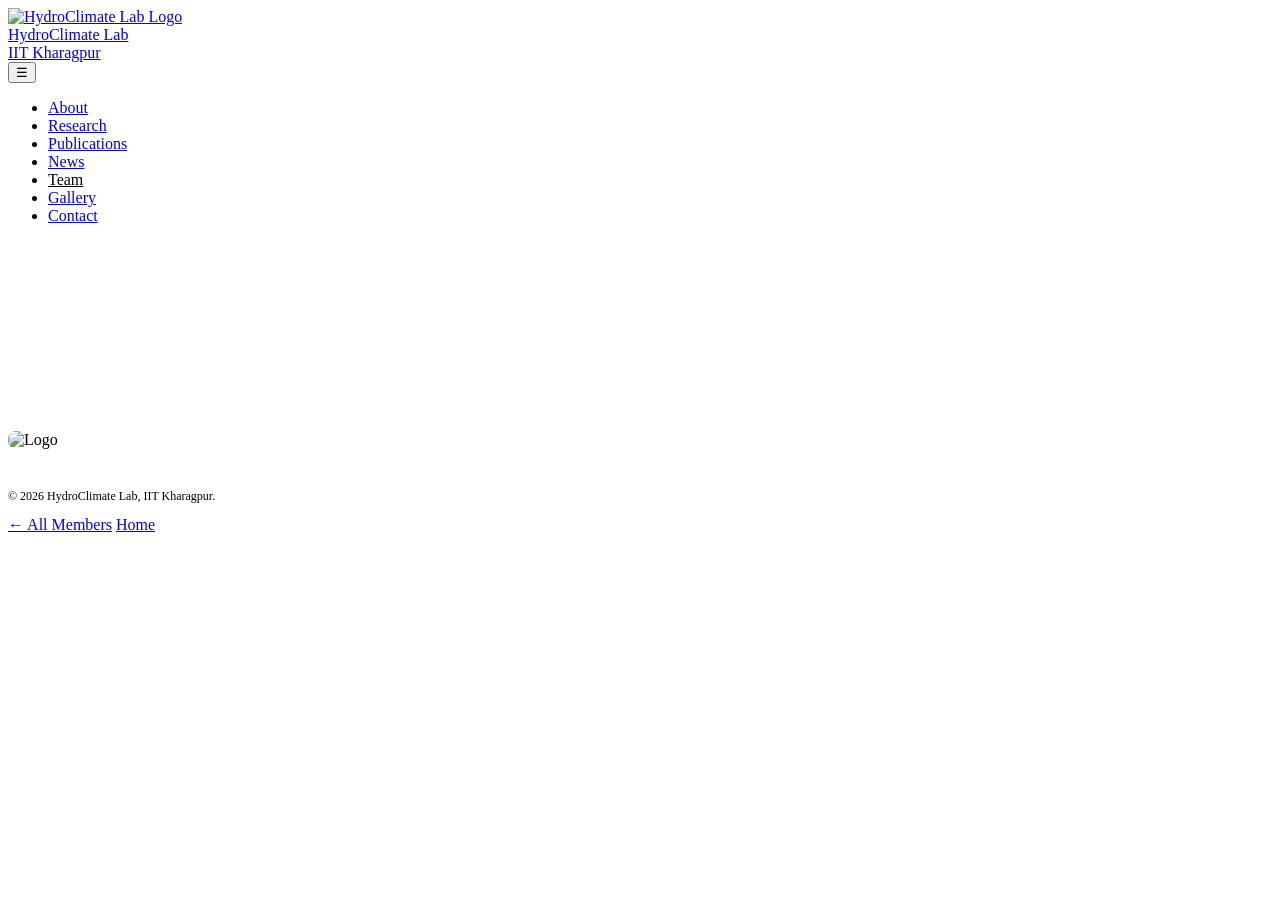
==== member.html @ 21ebfcee "Added" ====
<!DOCTYPE html>
<html lang="en">
<head>
  <meta charset="UTF-8"/>
  <meta name="viewport" content="width=device-width, initial-scale=1.0"/>
  <title>Profile — HydroClimate Lab IIT Kharagpur</title>
  <link href="https://fonts.googleapis.com/css2?family=Playfair+Display:wght@400;600;700&family=Source+Sans+3:wght@300;400;600&display=swap" rel="stylesheet"/>
  <link rel="stylesheet" href="css/style.css"/>
  <style>
    .profile-wrap{max-width:1000px;margin:0 auto;padding:110px 40px 80px}
    .back-btn{display:inline-flex;align-items:center;gap:6px;color:var(--sky);text-decoration:none;font-size:13px;font-weight:600;margin-bottom:40px;transition:gap .2s}
    .back-btn:hover{gap:10px}
    .profile-header{display:grid;grid-template-columns:260px 1fr;gap:48px;align-items:start;margin-bottom:56px}
    .profile-photo-box{text-align:center}
    .profile-photo{width:200px;height:200px;border-radius:16px;object-fit:cover;object-position:top;border:3px solid var(--light);display:block;margin:0 auto 16px}
    .profile-avatar{width:200px;height:200px;border-radius:16px;display:flex;align-items:center;justify-content:center;font-family:'Playfair Display',serif;font-size:60px;font-weight:700;color:white;margin:0 auto 16px}
    .profile-category{display:inline-block;background:var(--light);color:var(--sky);font-size:11px;font-weight:600;padding:5px 14px;border-radius:20px;letter-spacing:.3px;margin-bottom:12px}
    .profile-social{display:flex;flex-direction:column;gap:8px;margin-top:16px}
    .profile-social a{display:flex;align-items:center;gap:8px;font-size:12px;color:var(--text-muted);text-decoration:none;padding:7px 12px;border-radius:8px;border:1px solid var(--border);transition:all .2s}
    .profile-social a:hover{background:var(--light);color:var(--sky);border-color:var(--sky)}
    .profile-social a span{font-size:16px}
    .profile-name{font-family:'Playfair Display',serif;font-size:36px;font-weight:700;color:var(--navy);margin-bottom:6px;line-height:1.2}
    .profile-role{font-size:16px;color:var(--sky);font-weight:600;margin-bottom:6px}
    .profile-dept{font-size:14px;color:var(--text-muted);margin-bottom:24px}
    .profile-meta{display:flex;flex-wrap:wrap;gap:16px;margin-bottom:28px}
    .profile-meta-item{display:flex;align-items:center;gap:6px;font-size:13px;color:var(--text-muted)}
    .profile-meta-item strong{color:var(--text)}
    .profile-bio{font-size:15px;line-height:1.85;color:var(--text-muted);font-weight:300;margin-bottom:0}
    .profile-section{margin-bottom:40px}
    .profile-section h3{font-family:'Playfair Display',serif;font-size:20px;font-weight:600;color:var(--navy);margin-bottom:16px;padding-bottom:8px;border-bottom:2px solid var(--light)}
    .interest-tags{display:flex;flex-wrap:wrap;gap:8px}
    .interest-tag{background:var(--light);color:var(--sky);font-size:12px;font-weight:600;padding:6px 14px;border-radius:20px;border:1px solid var(--border)}
    .edu-list{list-style:none;display:flex;flex-direction:column;gap:10px}
    .edu-list li{display:flex;align-items:flex-start;gap:10px;font-size:14px;color:var(--text-muted);line-height:1.5}
    .edu-list li::before{content:'🎓';flex-shrink:0;margin-top:1px}
    .pub-mini{background:var(--off-white);border-left:4px solid var(--sky);border-radius:8px;padding:12px 16px;font-size:13px;color:var(--text);line-height:1.5}
    .pub-mini-list{display:flex;flex-direction:column;gap:10px}
    .contact-row-mini{display:flex;align-items:center;gap:10px;font-size:14px;color:var(--text-muted);margin-bottom:10px}
    .contact-row-mini a{color:var(--sky);text-decoration:none}
    .other-members{display:grid;grid-template-columns:repeat(4,1fr);gap:16px;margin-top:16px}
    .other-card{background:white;border:1px solid var(--border);border-radius:10px;padding:14px;text-align:center;text-decoration:none;color:inherit;transition:box-shadow .2s,transform .2s}
    .other-card:hover{box-shadow:0 6px 20px rgba(10,31,60,.1);transform:translateY(-2px)}
    .other-avatar-sm{width:48px;height:48px;border-radius:50%;display:flex;align-items:center;justify-content:center;font-family:'Playfair Display',serif;font-size:16px;font-weight:700;color:white;margin:0 auto 8px}
    .other-photo-sm{width:48px;height:48px;border-radius:50%;object-fit:cover;margin:0 auto 8px;display:block}
    .other-name{font-size:12px;font-weight:600;color:var(--navy)}
    .other-role{font-size:11px;color:var(--text-muted);margin-top:2px}
    @media(max-width:760px){
      .profile-wrap{padding:100px 20px 60px}
      .profile-header{grid-template-columns:1fr;gap:28px}
      .profile-photo-box{display:flex;flex-direction:column;align-items:center}
      .other-members{grid-template-columns:repeat(2,1fr)}
      .profile-name{font-size:26px}
    }
  </style>
</head>
<body>

<nav id="navbar">
  <a class="nav-logo" href="index.html">
    <img src="images/logo.png" alt="HydroClimate Lab Logo" class="nav-logo-img"/>
    <div>
      <div class="logo-text">HydroClimate Lab</div>
      <div class="logo-sub">IIT Kharagpur</div>
    </div>
  </a>
  <button class="hamburger" id="hamburger" aria-label="Menu">&#9776;</button>
  <ul id="nav-links">
    <li><a href="index.html#about">About</a></li>
    <li><a href="index.html#research">Research</a></li>
    <li><a href="index.html#publications">Publications</a></li>
    <li><a href="index.html#news">News</a></li>
    <li><a href="team.html" style="color:var(--accent)">Team</a></li>
    <li><a href="index.html#gallery">Gallery</a></li>
    <li><a href="index.html#contact">Contact</a></li>
  </ul>
</nav>

<div class="profile-wrap" id="profile-content">
  <!-- filled by JS -->
</div>

<footer>
  <div class="footer-inner">
    <div class="footer-logo">
      <img src="images/logo.png" alt="Logo" style="width:36px;height:36px;border-radius:8px;object-fit:cover;"/>
      <div>
        <div style="color:white;font-size:13px;font-weight:600;">HydroClimate Lab</div>
        <div style="font-size:11px;color:rgba(255,255,255,.4);">IIT Kharagpur</div>
      </div>
    </div>
    <p style="font-size:12px;" id="footer-year"></p>
    <div class="footer-links">
      <a href="team.html">← All Members</a>
      <a href="index.html">Home</a>
    </div>
  </div>
</footer>

<script src="js/data.js"></script>
<script>
  document.getElementById('footer-year').textContent = `© ${new Date().getFullYear()} HydroClimate Lab, IIT Kharagpur.`;
  document.getElementById('hamburger').addEventListener('click', () => document.getElementById('nav-links').classList.toggle('open'));
  window.addEventListener('scroll', () => document.getElementById('navbar').classList.toggle('scrolled', window.scrollY > 40));

  const params = new URLSearchParams(window.location.search);
  const id = params.get('id');
  const member = LAB_DATA.team.find(m => m.id === id);
  const wrap = document.getElementById('profile-content');

  if (!member) {
    wrap.innerHTML = `<a href="team.html" class="back-btn">← Back to Team</a>
      <p style="color:var(--text-muted);font-size:16px;">Member not found. <a href="team.html" style="color:var(--sky)">View all members →</a></p>`;
  } else {
    document.title = `${member.name} — HydroClimate Lab IIT Kharagpur`;

    // photo or avatar
    const photoHtml = member.photo
      ? `<img src="${member.photo}" alt="${member.name}" class="profile-photo"
           onerror="this.style.display='none';this.nextElementSibling.style.display='flex'"/>
         <div class="profile-avatar" style="display:none;background:linear-gradient(135deg,${member.color},${member.color}aa)">${member.initials}</div>`
      : `<div class="profile-avatar" style="background:linear-gradient(135deg,${member.color},${member.color}aa)">${member.initials}</div>`;

    // social links
    let socialHtml = '';
    if (member.email)         socialHtml += `<a href="mailto:${member.email}"><span>📧</span>${member.email}</a>`;
    if (member.google_scholar) socialHtml += `<a href="${member.google_scholar}" target="_blank"><span>📚</span>Google Scholar</a>`;
    if (member.researchgate)  socialHtml += `<a href="${member.researchgate}" target="_blank"><span>🔬</span>ResearchGate</a>`;
    if (member.linkedin)      socialHtml += `<a href="${member.linkedin}" target="_blank"><span>💼</span>LinkedIn</a>`;
    if (member.website)       socialHtml += `<a href="${member.website}" target="_blank"><span>🌐</span>Website / IIT KGP Page</a>`;

    // meta
    let metaHtml = '';
    if (member.joining_year) metaHtml += `<div class="profile-meta-item">📅 <span>Joined <strong>${member.joining_year}</strong></span></div>`;
    if (member.hometown)     metaHtml += `<div class="profile-meta-item">📍 <span>From <strong>${member.hometown}</strong></span></div>`;
    if (member.phone)        metaHtml += `<div class="profile-meta-item">📞 <span><strong>${member.phone}</strong></span></div>`;

    // education
    const eduHtml = member.education && member.education.length
      ? `<div class="profile-section"><h3>Education</h3>
           <ul class="edu-list">${member.education.map(e => `<li>${e}</li>`).join('')}</ul>
         </div>` : '';

    // interests
    const intHtml = member.interests && member.interests.length
      ? `<div class="profile-section"><h3>Research Interests</h3>
           <div class="interest-tags">${member.interests.map(i => `<span class="interest-tag">${i}</span>`).join('')}</div>
         </div>` : '';

    // publications
const pubHtml = member.publications && member.publications.length
  ? `
    <div class="profile-section">
      <h3>Publications</h3>

      <div class="pub-mini-list">

        ${member.publications.map((p, index) => `
          
          <div class="pub-mini">

            <strong>${index + 1}. ${p.title}</strong><br>

            ${p.authors} (${p.year})<br>

            <em>${p.journal}</em>, ${p.volume}, ${p.pages}<br>

            <a href="${p.scholar}" target="_blank">
              View on Google Scholar
            </a>

          </div>

        `).join('')}

      </div>
    </div>
  `
  : '';

    // other members
    const others = LAB_DATA.team.filter(m => m.id !== member.id).slice(0, 4);
    const othersHtml = `<div class="profile-section"><h3>Other Lab Members</h3>
      <div class="other-members">
        ${others.map(m => {
          const av = m.photo
            ? `<img src="${m.photo}" alt="${m.name}" class="other-photo-sm" onerror="this.style.display='none';this.nextElementSibling.style.display='flex'"/>
               <div class="other-avatar-sm" style="display:none;background:linear-gradient(135deg,${m.color},${m.color}aa)">${m.initials}</div>`
            : `<div class="other-avatar-sm" style="background:linear-gradient(135deg,${m.color},${m.color}aa)">${m.initials}</div>`;
          return `<a href="member.html?id=${m.id}" class="other-card">${av}
            <div class="other-name">${m.name}</div>
            <div class="other-role">${m.role}</div>
          </a>`;
        }).join('')}
      </div>
    </div>`;

    wrap.innerHTML = `
      <a href="team.html" class="back-btn">← Back to Research Group</a>
      <div class="profile-header">
        <div class="profile-photo-box">
          ${photoHtml}
          <span class="profile-category">${member.category}</span>
          <div class="profile-social">${socialHtml || '<p style="font-size:12px;color:var(--text-muted)">Contact details coming soon</p>'}</div>
        </div>
        <div>
          <div class="profile-name">${member.name}</div>
          <div class="profile-role">${member.role}</div>
          <div class="profile-dept">HydroClimate Lab ·|· IIT Kharagpur ·|· Dept. of Agricultural & Food Engineering</div>
          <div class="profile-meta">${metaHtml}</div>
          <p class="profile-bio">${member.bio}</p>
        </div>
      </div>

      ${intHtml}
      ${eduHtml}
      ${pubHtml}
      ${othersHtml}
    `;
  }
</script>
</body>
</html>
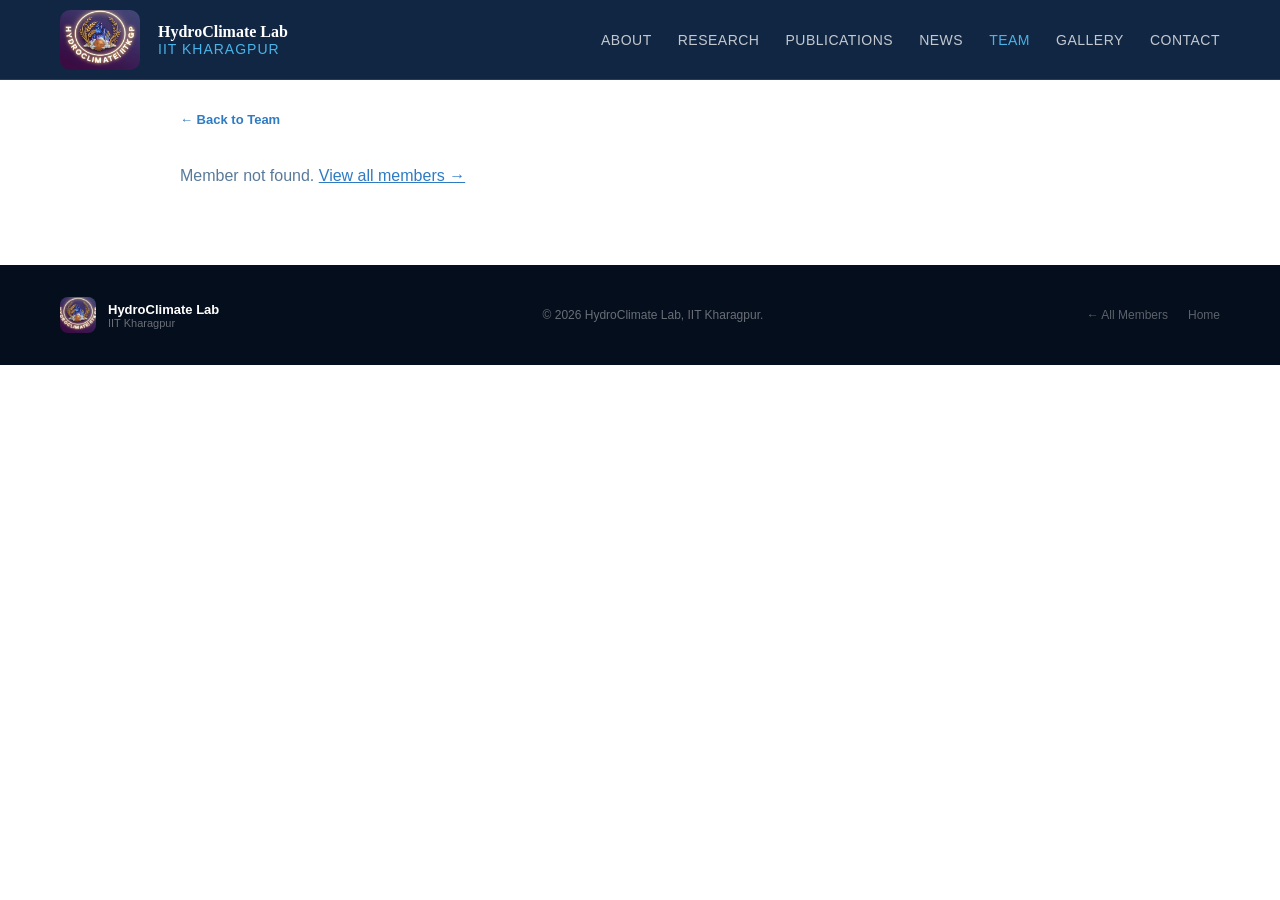
==== commit a672dbed: "Update member.html" ====
--- a/member.html
+++ b/member.html
@@ -146,36 +146,32 @@
            <div class="interest-tags">${member.interests.map(i => `<span class="interest-tag">${i}</span>`).join('')}</div>
          </div>` : '';
 
-    // publications
-const pubHtml = member.publications && member.publications.length
-  ? `
-    <div class="profile-section">
-      <h3>Publications</h3>
-
-      <div class="pub-mini-list">
-
-        ${member.publications.map((p, index) => `
-          
-          <div class="pub-mini">
-
-            <strong>${index + 1}. ${p.title}</strong><br>
-
-            ${p.authors} (${p.year})<br>
-
-            <em>${p.journal}</em>, ${p.volume}, ${p.pages}<br>
-
-            <a href="${p.scholar}" target="_blank">
-              View on Google Scholar
-            </a>
-
+// publications
+    const pubHtml = member.publications && member.publications.length
+      ? `
+        <div class="profile-section">
+          <h3>Publications</h3>
+          <div class="pub-mini-list">
+            ${member.publications.map((p, index) => `
+              
+              <div class="pub-mini">
+                <strong>${index + 1}. ${p.title}</strong><br>
+                <span style="color:var(--text-muted); font-size:13px;">${p.authors} (${p.year})</span><br>
+                
+                <em style="color:#1a4a8a;">${p.publication}</em>${p.volume ? `, Vol. ${p.volume}` : ''}${p.pages ? `, pp. ${p.pages}` : ''}<br>
+
+                ${p.doi ? `
+                  <a href="${p.doi}" target="_blank" style="display:inline-block; margin-top:8px; font-size:12px; font-weight:600; color:var(--sky); text-decoration:none; border:1px solid var(--border); padding:4px 10px; border-radius:12px; background:white;">
+                    🔗 View Article / DOI ↗
+                  </a>
+                ` : ''}
+              </div>
+
+            `).join('')}
           </div>
-
-        `).join('')}
-
-      </div>
-    </div>
-  `
-  : '';
+        </div>
+      `
+      : '';
 
     // other members
     const others = LAB_DATA.team.filter(m => m.id !== member.id).slice(0, 4);
--- a/css/style.css
+++ b/css/style.css
@@ -0,0 +1,502 @@
+:root {
+  --navy: #0a1f3c;
+  --deep: #122a50;
+  --blue: #1a4a8a;
+  --sky: #2e7bc4;
+  --accent: #4ab3e8;
+  --teal: #0f7b8c;
+  --light: #e8f4fb;
+  --muted: #8faac0;
+  --white: #ffffff;
+  --off-white: #f4f8fc;
+  --text: #1a2e42;
+  --text-muted: #5a7a9a;
+  --border: rgba(46,123,196,0.18);
+}
+*,*::before,*::after{margin:0;padding:0;box-sizing:border-box}
+html{scroll-behavior:smooth}
+body{font-family:'Source Sans 3',sans-serif;color:var(--text);background:var(--white)}
+
+/* NAV */
+nav{position:fixed;top:0;width:100%;z-index:100;background:rgba(10,31,60,0.97);backdrop-filter:blur(8px);display:flex;align-items:center;justify-content:space-between;padding:0 60px;height:80px;border-bottom:1px solid rgba(74,179,232,0.2);transition:box-shadow .3s}
+nav.scrolled{box-shadow:0 4px 32px rgba(0,0,0,.35)}
+.nav-logo{display:flex;align-items:center;gap:18px;text-decoration:none}
+/* ===== Logo Icone ===== */
+.logo-icon{width:38px;height:38px;background:linear-gradient(135deg,var(--sky),var(--accent));border-radius:8px;display:flex;align-items:center;justify-content:center;font-family:'Playfair Display',serif;font-size:15px;font-weight:700;color:white;flex-shrink:0}
+.nav-logo-img{width:80px;height:60px;border-radius:10px;object-fit:cover;flex-shrink:0;background:rgba(255,255,255,0.06)}
+/* ===== Logo Lab Name Font Size ===== */
+.logo-text{font-family:'Playfair Display',serif;font-size:16px;font-weight:600;color:white;line-height:1.2}
+/* ===== Institute Name Below Logo ===== */
+.logo-sub{font-size:14px;color:var(--accent);font-weight:300;letter-spacing:1px;text-transform:uppercase}
+nav ul{list-style:none;display:flex;gap:26px}
+nav ul a{color:rgba(255,255,255,.75);text-decoration:none;font-size:14px;letter-spacing:.5px;text-transform:uppercase;font-weight:400;transition:color .2s;padding:4px 0;border-bottom:2px solid transparent;transition:color .2s,border-color .2s}
+nav ul a:hover{color:var(--accent);border-color:var(--accent)}
+.hamburger{display:none;background:none;border:none;color:white;font-size:22px;cursor:pointer;padding:4px}
+
+/* HERO */
+.hero{min-height:100vh;background:linear-gradient(165deg,rgba(10,31,60,.97) 0%,rgba(18,42,80,.88) 50%,rgba(15,100,120,.72) 100%),url('https://images.unsplash.com/photo-1504608524841-42584120d693?w=1800&q=80') center/cover no-repeat;display:flex;align-items:center;padding:100px 60px 80px;position:relative;overflow:hidden}
+.hero::after{content:'';position:absolute;bottom:0;left:0;right:0;height:120px;background:linear-gradient(to bottom,transparent,var(--white));pointer-events:none}
+.hero-content{max-width:780px;z-index:1;animation:fadeUp .9s ease both}
+@keyframes fadeUp{from{opacity:0;transform:translateY(28px)}to{opacity:1;transform:translateY(0)}}
+.hero-badge{display:inline-block;background:rgba(74,179,232,.12);border:1px solid rgba(74,179,232,.4);color:var(--accent);font-size:11px;letter-spacing:2px;text-transform:uppercase;padding:6px 16px;border-radius:40px;margin-bottom:22px}
+.hero h1{font-family:'Playfair Display',serif;font-size:58px;line-height:1.1;color:white;font-weight:700;margin-bottom:18px}
+.hero h1 span{color:var(--accent)}
+.hero-subtitle{font-size:17px;color:rgba(255,255,255,.7);font-weight:300;line-height:1.75;margin-bottom:36px;max-width:600px}
+.hero-ctas{display:flex;gap:14px;flex-wrap:wrap}
+.btn-primary{background:var(--sky);color:white;padding:12px 26px;border-radius:6px;text-decoration:none;font-size:13px;font-weight:600;transition:background .2s,transform .15s;display:inline-block;border:none;cursor:pointer}
+.btn-primary:hover{background:var(--accent);transform:translateY(-2px)}
+.btn-secondary{background:transparent;color:var(--sky);padding:12px 26px;border-radius:6px;text-decoration:none;font-size:13px;font-weight:600;border:1.5px solid var(--sky);transition:background .2s,color .2s;display:inline-block}
+.btn-secondary:hover{background:var(--sky);color:white}
+.btn-outline{border:1px solid rgba(255,255,255,.3);color:rgba(255,255,255,.85);padding:12px 26px;border-radius:6px;text-decoration:none;font-size:13px;font-weight:400;transition:border-color .2s,color .2s;display:inline-block}
+.btn-outline:hover{border-color:var(--accent);color:var(--accent)}
+.hero-scroll{position:absolute;bottom:130px;left:50%;transform:translateX(-50%);color:rgba(255,255,255,.35);font-size:22px;animation:bounce 2s infinite;z-index:1;cursor:pointer}
+@keyframes bounce{0%,100%{transform:translateX(-50%) translateY(0)}50%{transform:translateX(-50%) translateY(9px)}}
+
+/* STATS BAR */
+.stats-bar{background:var(--off-white);border-bottom:1px solid var(--border);display:flex;justify-content:center;flex-wrap:wrap}
+.stat-item{flex:1;min-width:120px;max-width:220px;text-align:center;padding:28px 16px;border-right:1px solid var(--border)}
+.stat-item:last-child{border-right:none}
+.stat-num{font-family:'Playfair Display',serif;font-size:34px;font-weight:700;color:var(--blue)}
+.stat-label{font-size:11px;color:var(--text-muted);letter-spacing:.5px;text-transform:uppercase;margin-top:4px}
+
+/* SECTIONS */
+section{padding:50px 30px}
+.alt-bg{background:var(--off-white)}
+.section-label{font-size:8px;letter-spacing:3px;text-transform:uppercase;color:var(--sky);font-weight:600;margin-bottom:10px}
+.section-title{font-family:'Playfair Display',serif;font-size:30px;font-weight:700;color:var(--navy);line-height:1.2}
+.section-divider{width:40px;height:3px;background:var(--accent);margin:16px 0 40px;border-radius:2px}
+
+/* ABOUT */
+.about-grid{display:grid;grid-template-columns:1fr 1fr;gap:80px;align-items:start}
+.about-text p,.about-text div{font-size:16px;line-height:1.85;color:var(--text-muted);font-weight:300}
+.about-text strong{color:var(--text);font-weight:600}
+.about-text em{font-style:italic;color:var(--sky)}
+.pi-links{display:flex;gap:10px;flex-wrap:wrap;margin-top:24px}
+.pi-links a{background:var(--light);color:var(--sky);font-size:12px;padding:7px 16px;border-radius:20px;text-decoration:none;font-weight:600;border:1px solid var(--border);transition:all .2s}
+.pi-links a:hover{background:var(--sky);color:white;border-color:var(--sky)}
+.prof-card{background:var(--navy);border-radius:16px;padding:36px 30px;color:white}
+.prof-photo-wrap{margin-bottom:20px}
+.prof-avatar{width:80px;height:80px;border-radius:50%;display:flex;align-items:center;justify-content:center;font-family:'Playfair Display',serif;font-size:26px;font-weight:700;color:white;background:linear-gradient(135deg,var(--sky),var(--teal))}
+.prof-photo{width:80px;height:80px;border-radius:50%;object-fit:cover;border:3px solid rgba(74,179,232,.4)}
+.prof-name{font-family:'Playfair Display',serif;font-size:22px;font-weight:700;margin-bottom:4px}
+.prof-title-text{font-size:13px;color:var(--accent);letter-spacing:.3px;margin-bottom:20px;line-height:1.4;display:block}
+.prof-details{border-top:1px solid rgba(255,255,255,.1);padding-top:18px}
+.prof-detail-row{display:flex;align-items:flex-start;gap:10px;margin-bottom:10px}
+.prof-detail-icon{font-size:14px;margin-top:1px;flex-shrink:0}
+.prof-detail-text{font-size:13px;color:rgba(255,255,255,.7);line-height:1.5}
+.contact-links{display:flex;gap:8px;flex-wrap:wrap;margin-top:18px}
+.contact-links a{background:rgba(74,179,232,.12);border:1px solid rgba(74,179,232,.3);color:var(--accent);font-size:12px;padding:6px 12px;border-radius:20px;text-decoration:none;transition:background .2s}
+.contact-links a:hover{background:rgba(74,179,232,.28)}
+
+/* RESEARCH */
+.research-grid{display:grid;grid-template-columns:repeat(3,1fr);gap:22px}
+.research-card{background:white;border-radius:12px;border:1px solid var(--border);padding:28px 22px;transition:transform .2s,box-shadow .2s;position:relative;overflow:hidden}
+.research-card::before{content:'';position:absolute;top:0;left:0;right:0;height:3px;background:linear-gradient(90deg,var(--sky),var(--accent));opacity:0;transition:opacity .2s}
+.research-card:hover{transform:translateY(-4px);box-shadow:0 12px 32px rgba(10,31,60,.1)}
+.research-card:hover::before{opacity:1}
+.research-icon{width:50px;height:50px;border-radius:10px;display:flex;align-items:center;justify-content:center;font-size:24px;margin-bottom:18px}
+.research-card h3{font-family:'Playfair Display',serif;font-size:17px;font-weight:600;color:var(--navy);margin-bottom:10px;line-height:1.3}
+.research-card p{font-size:14px;color:var(--text-muted);line-height:1.75;font-weight:300}
+.tag{display:inline-block;background:var(--light);color:var(--sky);font-size:11px;padding:4px 10px;border-radius:12px;margin:14px 0 0;font-weight:600;letter-spacing:.2px}
+
+/* PUBLICATIONS */
+.pub-filter{display:flex;gap:8px;flex-wrap:wrap;margin-bottom:20px}
+.filter-btn{background:white;border:1px solid var(--border);color:var(--text-muted);font-size:12px;padding:7px 16px;border-radius:20px;cursor:pointer;transition:all .2s;font-family:'Source Sans 3',sans-serif}
+.filter-btn:hover,.filter-btn.active{background:var(--navy);color:white;border-color:var(--navy)}
+.pub-list{display:flex;flex-direction:column;gap:16px;max-width:960px}
+.pub-item{background:var(--off-white);border-radius:10px;border-left:4px solid var(--sky);padding:05px 05px;transition:border-color .2s,opacity .3s}
+.pub-item:hover{border-color:var(--accent)}
+.pub-item.hidden{display:none}
+.pub-year-badge{float:right;background:var(--navy);color:white;font-size:11px;padding:3px 10px;border-radius:20px;font-weight:600}
+.pub-title{font-size:15px;font-weight:600;color:var(--navy);margin-bottom:6px;line-height:1.4}
+.pub-authors{font-size:13px;color:var(--text-muted);margin-bottom:5px;font-weight:300}
+.pub-journal{font-size:13px;color:var(--sky);font-style:italic}
+.pub-doi{margin-top:7px}
+.pub-doi a{color:var(--accent);text-decoration:none;font-size:12px;font-weight:600}
+.pub-doi a:hover{text-decoration:underline}
+
+/* NEWS */
+.news-list{display:flex;flex-direction:column;gap:14px;max-width:860px;margin-bottom:32px}
+.news-item{display:flex;gap:18px;align-items:flex-start;background:white;border-radius:10px;padding:18px 22px;border:1px solid var(--border);transition:box-shadow .2s}
+.news-item:hover{box-shadow:0 4px 16px rgba(10,31,60,.08)}
+.news-date{background:var(--navy);color:var(--accent);font-size:11px;padding:4px 12px;border-radius:20px;white-space:nowrap;font-weight:600;height:fit-content;margin-top:2px;flex-shrink:0}
+.news-text{font-size:14px;color:var(--text);line-height:1.65}
+.news-text a{color:var(--sky);text-decoration:none;font-size:12px;margin-left:8px;font-weight:600}
+.recruiting-banner{background:var(--navy);border-radius:12px;padding:24px 28px;display:flex;align-items:center;gap:20px;flex-wrap:wrap;max-width:860px}
+.recruiting-icon{font-size:28px;flex-shrink:0}
+.recruiting-banner div{flex:1;font-size:14px;color:rgba(255,255,255,.8);line-height:1.6;min-width:200px}
+.recruiting-banner strong{color:var(--accent);font-size:15px}
+
+/* TEAM */
+.team-grid{display:grid;grid-template-columns:repeat(4,1fr);gap:22px}
+a.team-card{text-decoration:none;color:inherit;display:block;cursor:pointer}
+.team-view-profile{font-size:11px;color:var(--sky);font-weight:600;margin-top:10px;opacity:0;transition:opacity .2s}
+.team-card:hover .team-view-profile{opacity:1}
+.team-card:hover{transform:translateY(-3px);box-shadow:0 8px 24px rgba(10,31,60,.1)}
+.team-card{background:white;border-radius:12px;border:1px solid var(--border);padding:26px 16px;text-align:center;transition:transform .2s,box-shadow .2s}
+.team-avatar{width:70px;height:70px;border-radius:50%;display:flex;align-items:center;justify-content:center;font-family:'Playfair Display',serif;font-size:22px;font-weight:700;color:white;margin:0 auto 14px}
+.team-photo{width:70px;height:70px;border-radius:50%;object-fit:cover;margin:0 auto 14px;display:block;border:3px solid var(--light)}
+.team-name{font-size:14px;font-weight:600;color:var(--navy);margin-bottom:4px}
+.team-role{font-size:12px;color:var(--text-muted);font-weight:300}
+.team-research{font-size:11px;color:var(--sky);margin-top:6px;font-style:italic;line-height:1.4}
+.team-email{font-size:11px;margin-top:8px}
+.team-email a{color:var(--muted);text-decoration:none}
+.team-card.recruit{border:2px dashed var(--border);background:transparent;display:flex;flex-direction:column;align-items:center;justify-content:center;min-height:175px}
+.recruit-plus{font-size:32px;color:var(--muted);margin-bottom:8px}
+.team-card.recruit a{color:var(--sky);font-size:12px;text-decoration:none;font-weight:600}
+
+/* GALLERY */
+.gallery-grid{display:grid;grid-template-columns:repeat(3,1fr);gap:16px;margin-bottom:20px}
+.gallery-item{border-radius:10px;overflow:hidden;cursor:pointer;position:relative;aspect-ratio:4/3;background:var(--light)}
+.gallery-item img{width:100%;height:100%;object-fit:cover;transition:transform .3s;display:block}
+.gallery-item:hover img{transform:scale(1.05)}
+.gallery-overlay{position:absolute;bottom:0;left:0;right:0;background:linear-gradient(transparent,rgba(10,31,60,.88));padding:24px 14px 14px;opacity:0;transition:opacity .3s}
+.gallery-item:hover .gallery-overlay{opacity:1}
+.gallery-caption{color:white;font-size:12px;font-weight:400;line-height:1.4}
+.gallery-placeholder{width:100%;height:100%;background:var(--light);display:flex;flex-direction:column;align-items:center;justify-content:center;font-size:40px;color:var(--muted);gap:8px}
+.gallery-placeholder span{font-size:11px;color:var(--text-muted);font-family:'Source Sans 3',sans-serif;text-align:center;padding:0 12px}
+.gallery-note{font-size:13px;color:var(--text-muted);font-style:italic}
+.gallery-note code{background:white;border:1px solid var(--border);padding:2px 6px;border-radius:4px;font-size:12px}
+
+.activities-preview,
+#activities-container {
+  display: flex;
+  flex-direction: column;
+  gap: 40px;
+  padding: 40px;
+}
+
+.activity-card {
+  background: white;
+  border-radius: 16px;
+  padding: 24px;
+  box-shadow: 0 6px 24px rgba(0,0,0,0.08);
+}
+
+.activity-header {
+  display: flex;
+  justify-content: space-between;
+  align-items: center;
+  flex-wrap: wrap;
+}
+
+.activity-meta {
+  display: flex;
+  gap: 12px;
+}
+
+.activity-date,
+.activity-role {
+  background: #eef4ff;
+  padding: 6px 12px;
+  border-radius: 20px;
+  font-size: 14px;
+}
+
+.activity-description {
+  margin-top: 16px;
+  line-height: 1.7;
+}
+
+.activity-gallery {
+  margin-top: 24px;
+  display: flex;
+  gap: 14px;
+  flex-wrap: wrap;
+}
+
+.activity-thumb {
+  width: 220px;
+  height: 160px;
+  object-fit: cover;
+  border-radius: 10px;
+  cursor: pointer;
+  transition: 0.3s;
+}
+
+.activity-thumb:hover {
+  transform: scale(1.03);
+}
+
+
+.publications-grid{
+    display:grid;
+    grid-template-columns:repeat(auto-fit,minmax(350px,1fr));
+    gap:10px;
+}
+
+.publication-card{
+    background:#fff;
+    border-radius:16px;
+    padding:10px;
+    box-shadow:0 4px 18px rgba(0,0,0,.08);
+    transition:.3s;
+}
+
+.publication-card:hover{
+    transform:translateY(-4px);
+}
+
+.pub-year{
+    color:#1a4a8a;
+    font-weight:700;
+}
+
+.pub-type{
+    display:inline-block;
+    margin-top:8px;
+    background:#eef4ff;
+    padding:4px 12px;
+    border-radius:20px;
+}
+
+.pub-title{
+    margin-top:10px;
+    line-height:1.5;
+}
+
+.pub-authors{
+    color:#666;
+}
+
+.pub-venue{
+    font-style:italic;
+}
+
+.pub-buttons{
+    margin-top:10px;
+    display:flex;
+    gap:10px;
+}
+
+.pub-btn{
+    padding:8px 16px;
+    border-radius:8px;
+    text-decoration:none;
+    background:#1a4a8a;
+    color:white;
+}
+
+.hero-small{
+    padding:120px 0 70px;
+    background:linear-gradient(
+        135deg,
+        rgba(26,74,138,.06),
+        rgba(26,74,138,.02)
+    );
+    text-align:center;
+}
+
+.hero-description{
+    max-width:800px;
+    margin:20px auto 0;
+    color:#555;
+    font-size:1.1rem;
+    line-height:1.8;
+}
+.publication-year-section{
+    margin-bottom:60px;
+}
+
+.publication-year{
+    color:#1a4a8a;
+    margin-bottom:20px;
+    border-bottom:3px solid #1a4a8a;
+    padding-bottom:10px;
+}
+
+.publication-category{
+    margin:30px 0 15px;
+    color:#444;
+}
+
+.publication-card{
+
+    background:#fff;
+
+    padding:24px;
+
+    border-radius:16px;
+
+    box-shadow:0 4px 16px rgba(0,0,0,.08);
+
+    margin-bottom:20px;
+
+    transition:.3s;
+}
+
+.publication-card:hover{
+
+    transform:translateY(-4px);
+
+}
+
+.publication-type{
+
+    display:inline-block;
+
+    padding:5px 12px;
+
+    background:#eef4ff;
+
+    color:#1a4a8a;
+
+    border-radius:20px;
+
+    font-size:14px;
+
+    font-weight:600;
+}
+
+.publication-title{
+
+    margin-top:10px;
+
+    line-height:1.6;
+}
+
+.publication-authors{
+
+    color:#666;
+
+    margin-top:10px;
+}
+
+.publication-venue{
+
+    color:#444;
+
+    font-style:italic;
+}
+
+.publication-links{
+
+    margin-top:15px;
+
+    display:flex;
+
+    gap:10px;
+
+    flex-wrap:wrap;
+}
+
+.pub-btn{
+
+    text-decoration:none;
+
+    background:#1a4a8a;
+
+    color:white;
+
+    padding:8px 16px;
+
+    border-radius:8px;
+
+    font-size:14px;
+
+    transition:.3s;
+}
+
+.pub-btn:hover{
+
+    opacity:.85;
+}
+
+#publications-preview{
+    padding-top: 10px;
+    padding-bottom: 0px;
+}
+
+
+
+
+/* LIGHTBOX */
+
+.lightbox {
+  display: none;
+  position: fixed;
+  z-index: 9999;
+  left: 0;
+  top: 0;
+  width: 100%;
+  height: 100%;
+  background: rgba(0,0,0,0.92);
+  justify-content: center;
+  align-items: center;
+}
+
+.lightbox-content {
+  max-width: 90%;
+  max-height: 90%;
+  border-radius: 10px;
+}
+
+.close-lightbox {
+  position: absolute;
+  top: 30px;
+  right: 40px;
+  color: white;
+  font-size: 42px;
+  cursor: pointer;
+}
+/* LIGHTBOX */
+.lightbox{display:none;position:fixed;inset:0;background:rgba(0,0,0,.93);z-index:999;align-items:center;justify-content:center;flex-direction:column;gap:16px;padding:20px}
+.lightbox.open{display:flex}
+.lightbox img{max-width:90vw;max-height:80vh;border-radius:8px;object-fit:contain}
+.lightbox p{color:rgba(255,255,255,.7);font-size:14px;text-align:center}
+.lightbox-close{position:absolute;top:20px;right:28px;background:none;border:none;color:white;font-size:28px;cursor:pointer;opacity:.7;transition:opacity .2s;line-height:1}
+.lightbox-close:hover{opacity:1}
+
+/* CONTACT */
+.contact-bg{background:var(--navy);color:white}
+.contact-bg .section-title{color:white}
+.contact-bg .section-label{color:var(--accent)}
+.contact-bg .section-divider{background:var(--accent)}
+.contact-grid{display:grid;grid-template-columns:1fr 1fr;gap:60px;align-items:start}
+.contact-info{display:flex;flex-direction:column;gap:20px}
+.contact-row{display:flex;gap:16px;align-items:flex-start}
+.contact-icon{width:42px;height:42px;border-radius:8px;background:rgba(74,179,232,.12);border:1px solid rgba(74,179,232,.28);display:flex;align-items:center;justify-content:center;font-size:18px;flex-shrink:0}
+.contact-detail h4{font-size:11px;color:var(--accent);letter-spacing:1px;text-transform:uppercase;margin-bottom:4px}
+.contact-detail p{font-size:14px;color:rgba(255,255,255,.72);font-weight:300;line-height:1.6;white-space:pre-line}
+.contact-detail a{color:var(--accent);text-decoration:none}
+.contact-detail a:hover{text-decoration:underline}
+.contact-form-title{font-family:'Playfair Display',serif;font-size:22px;color:white;margin-bottom:8px;font-weight:600}
+.contact-form-subtitle{font-size:13px;color:rgba(255,255,255,.5);margin-bottom:22px;line-height:1.5}
+.google-form-btn{display:block;background:rgba(74,179,232,.15);border:1.5px solid rgba(74,179,232,.4);color:var(--accent);text-align:center;padding:18px 24px;border-radius:10px;text-decoration:none;font-size:15px;font-weight:600;transition:all .2s;margin-bottom:16px}
+.google-form-btn:hover{background:rgba(74,179,232,.28);border-color:var(--accent)}
+.google-form-btn .gf-icon{font-size:28px;display:block;margin-bottom:8px}
+.google-form-note{font-size:12px;color:rgba(255,255,255,.4);line-height:1.5;text-align:center}
+.google-form-note a{color:var(--accent)}
+
+/* FOOTER */
+footer{background:#050e1c;color:rgba(255,255,255,.4);padding:32px 60px}
+.footer-inner{display:flex;align-items:center;justify-content:space-between;flex-wrap:wrap;gap:16px}
+.footer-logo{display:flex;align-items:center;gap:12px}
+.footer-links{display:flex;gap:20px}
+.footer-links a{color:rgba(255,255,255,.35);text-decoration:none;font-size:12px;transition:color .2s}
+.footer-links a:hover{color:var(--accent)}
+
+/* RESPONSIVE */
+@media(max-width:960px){
+  nav{padding:0 24px}
+  .hamburger{display:block}
+  nav ul{display:none;flex-direction:column;position:absolute;top:66px;left:0;width:100%;background:rgba(10,31,60,.98);padding:16px 24px 24px;gap:14px;border-bottom:1px solid rgba(74,179,232,.2)}
+  nav ul.open{display:flex}
+  section{padding:40px 20px}
+  .hero{padding:100px 24px 80px}
+  .hero h1{font-size:38px}
+  .about-grid,.contact-grid{grid-template-columns:1fr;gap:40px}
+  .research-grid{grid-template-columns:1fr 1fr}
+  .team-grid{grid-template-columns:repeat(2,1fr)}
+  .gallery-grid{grid-template-columns:repeat(2,1fr)}
+  .stats-bar{justify-content:flex-start}
+  .stat-item{border-right:none;border-bottom:1px solid var(--border);flex:none;width:50%}
+  .footer-inner{flex-direction:column;align-items:flex-start}
+}
+@media(max-width:560px){
+  .hero h1{font-size:30px}
+  .research-grid,.gallery-grid{grid-template-columns:1fr}
+  .section-title{font-size:28px}
+  .team-grid{grid-template-columns:repeat(2,1fr)}
+  .recruiting-banner{flex-direction:column}
+}
